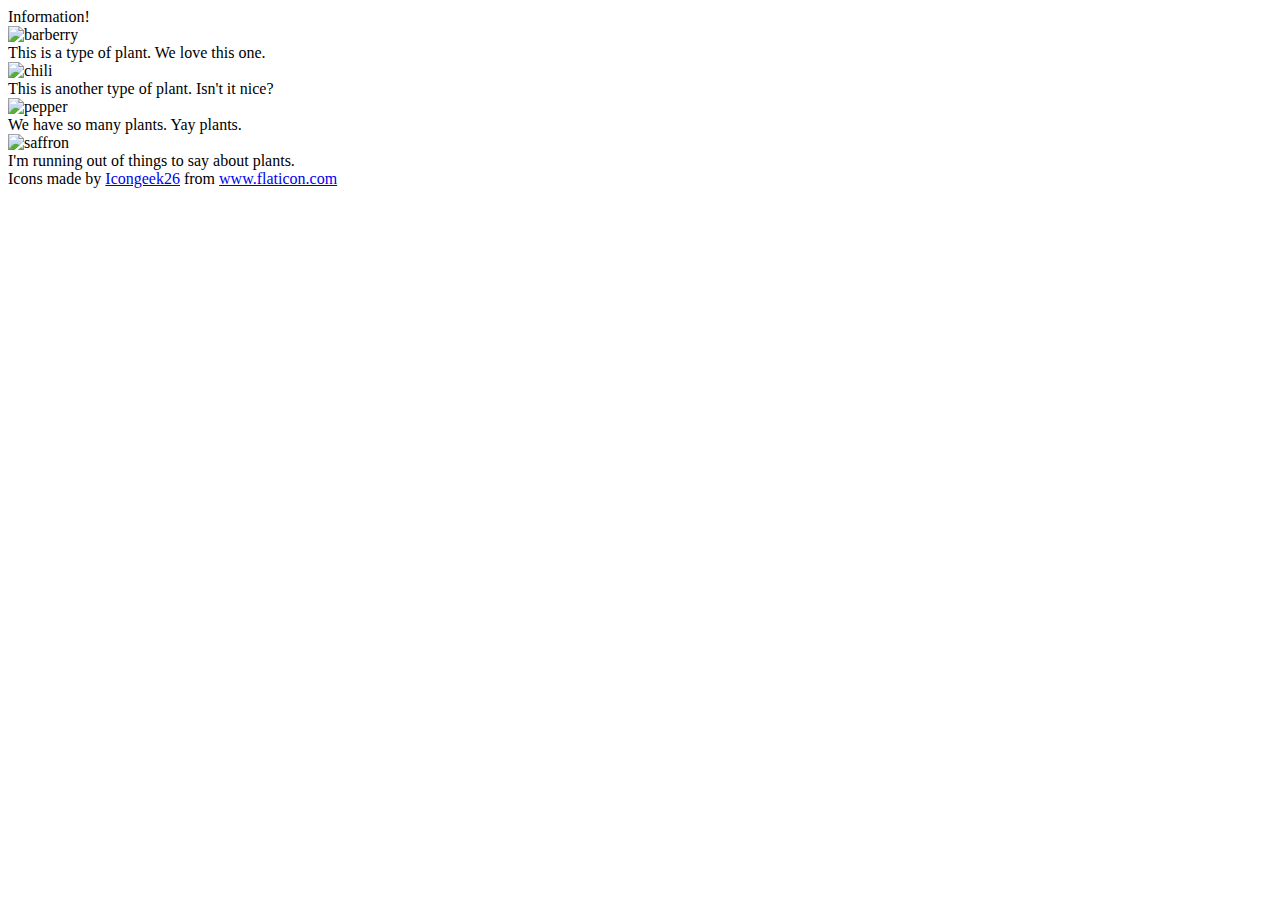
==== flex/04-flex-information/index.html @ c293633b "Update index.html" ====
<!DOCTYPE html>
<html lang="en">
  <head>
    <meta charset="UTF-8">
    <meta http-equiv="X-UA-Compatible" content="IE=edge">
    <meta name="viewport" content="width=device-width, initial-scale=1.0">
    <title>Information</title>
    <link rel="stylesheet" href="style.css">
  </head>
  <body>
   <div class="module">
    <div class="title">Information!</div>

    <div class="barberry">
    <img src="./images/barberry.png" alt="barberry">
    <div class="text">This is a type of plant. We love this one.</div>
    </div>

    <div class="chili"> 
    <img src="./images/chilli.png" alt="chili">
    <div class="text">This is another type of plant. Isn't it nice?</div>
</div>

     <div class="pepper"> 
    <img src="./images/pepper.png" alt="pepper">
    <div class="text">We have so many plants. Yay plants.</div>
</div>

     <div class="saffron"> 
    <img src="./images/saffron.png" alt="saffron">
    <div class="text">I'm running out of things to say about plants.</div>
     </div>
   </div>
  

    <!-- disregard this section, it's here to give attribution to the creator of these icons -->
    <div class="footer">
      <div>Icons made by <a href="https://www.flaticon.com/authors/icongeek26" title="Icongeek26">Icongeek26</a> from <a href="https://www.flaticon.com/" title="Flaticon">www.flaticon.com</a></div>
    </div>
  </body>
</html>
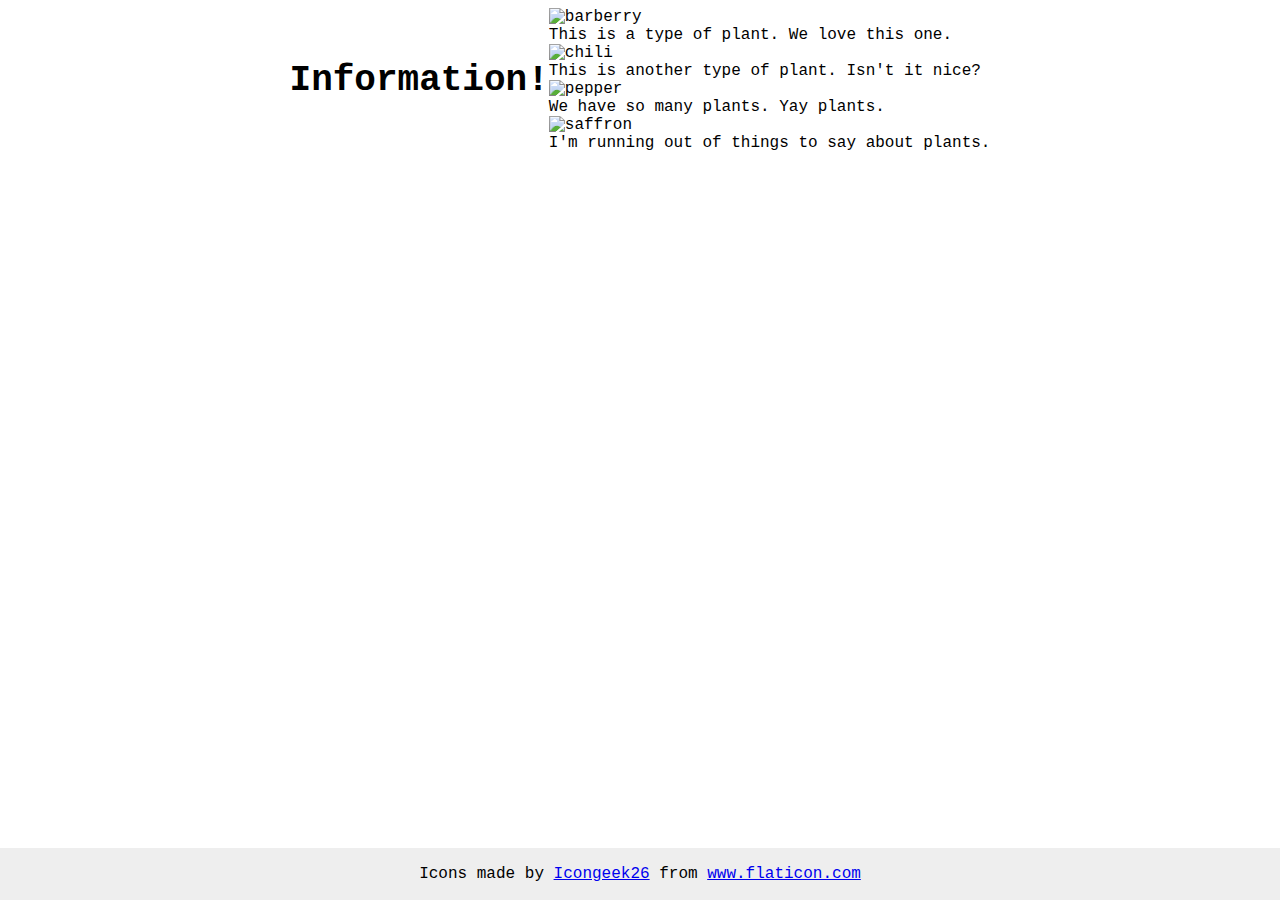
==== commit 3c33a8f2: "Update index.html" ====
--- a/flex/04-flex-information/index.html
+++ b/flex/04-flex-information/index.html
@@ -11,22 +11,22 @@
    <div class="module">
     <div class="title">Information!</div>
 
-    <div class="barberry">
+    <div class="plants">
     <img src="./images/barberry.png" alt="barberry">
     <div class="text">This is a type of plant. We love this one.</div>
-    </div>
+  
 
-    <div class="chili"> 
+  
     <img src="./images/chilli.png" alt="chili">
     <div class="text">This is another type of plant. Isn't it nice?</div>
-</div>
 
-     <div class="pepper"> 
+
+  
     <img src="./images/pepper.png" alt="pepper">
     <div class="text">We have so many plants. Yay plants.</div>
-</div>
 
-     <div class="saffron"> 
+
+   
     <img src="./images/saffron.png" alt="saffron">
     <div class="text">I'm running out of things to say about plants.</div>
      </div>
--- a/flex/04-flex-information/style.css
+++ b/flex/04-flex-information/style.css
@@ -0,0 +1,32 @@
+body {
+  font-family: 'Courier New', Courier, monospace;
+}
+
+img {
+  width: 100px;
+  height: 100px;
+}
+
+.title {
+  font-size: 36px;
+  font-weight: 900;
+}
+
+.module {
+display: flex;
+justify-content: center;
+align-items: center;
+}
+
+/* do not edit this footer */
+.footer {
+  position: fixed;
+  bottom: 0;
+  left: 0;
+  right: 0;
+  height: 52px;
+  display: flex;
+  align-items: center;
+  justify-content: center;
+  background: #eee;
+}
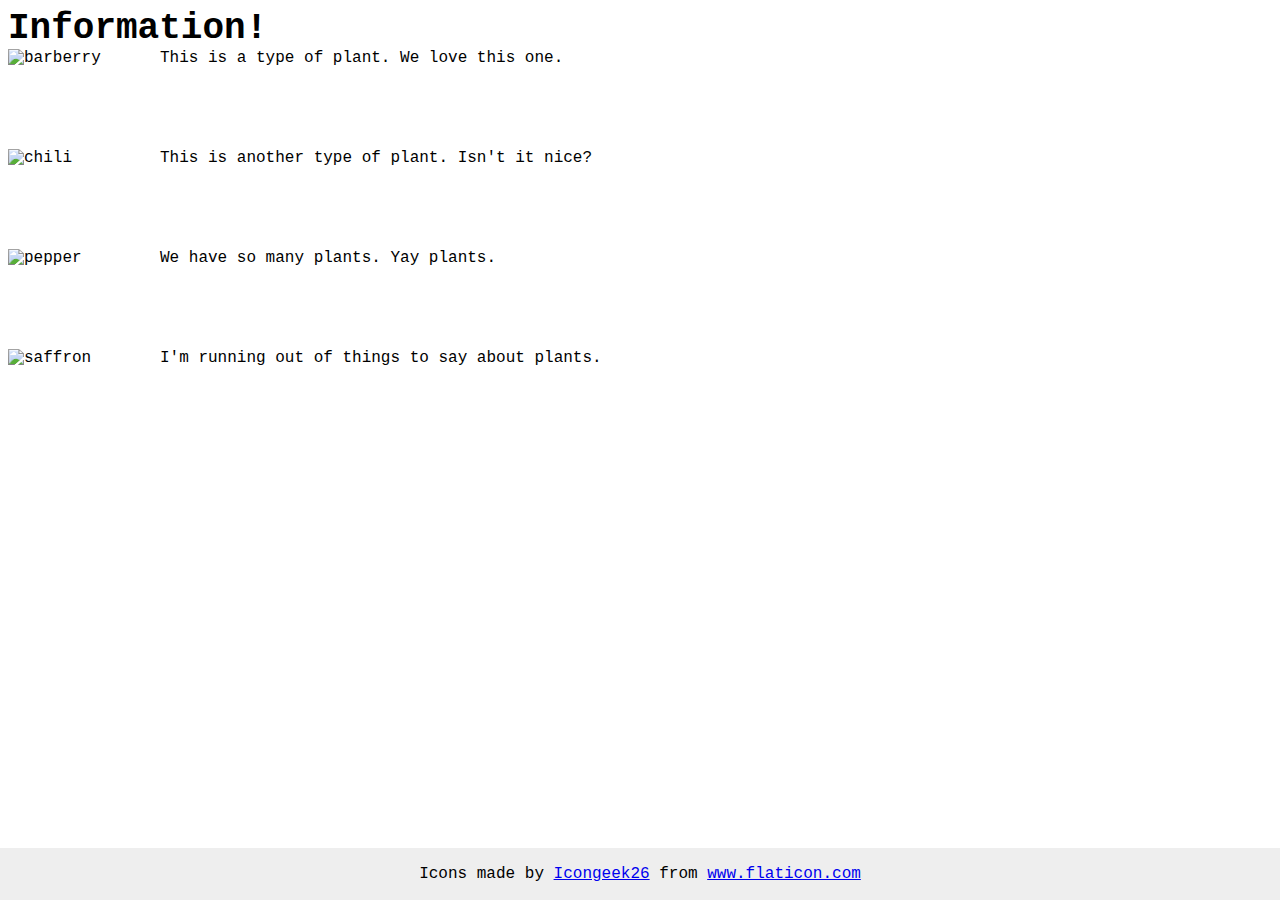
==== commit e0c17e29: "Update index.html" ====
--- a/flex/04-flex-information/index.html
+++ b/flex/04-flex-information/index.html
@@ -8,29 +8,29 @@
     <link rel="stylesheet" href="style.css">
   </head>
   <body>
-   <div class="module">
     <div class="title">Information!</div>
 
-    <div class="plants">
+    <div class="container">
+     <div class="plants">
     <img src="./images/barberry.png" alt="barberry">
     <div class="text">This is a type of plant. We love this one.</div>
-  
+     </div>
 
-  
+    <div class="plants">
     <img src="./images/chilli.png" alt="chili">
     <div class="text">This is another type of plant. Isn't it nice?</div>
+     </div>
 
-
-  
+       <div class="plants">
     <img src="./images/pepper.png" alt="pepper">
     <div class="text">We have so many plants. Yay plants.</div>
+       </div>
 
-
-   
+          <div class="plants">
     <img src="./images/saffron.png" alt="saffron">
     <div class="text">I'm running out of things to say about plants.</div>
+          </div>
      </div>
-   </div>
   
 
     <!-- disregard this section, it's here to give attribution to the creator of these icons -->
--- a/flex/04-flex-information/style.css
+++ b/flex/04-flex-information/style.css
@@ -16,6 +16,14 @@
 display: flex;
 justify-content: center;
 align-items: center;
+margin: 0;
+}
+
+.plants {
+  display: flex;
+  margin: 0;
+  padding: 0;
+  gap: 52px;
 }
 
 /* do not edit this footer */
